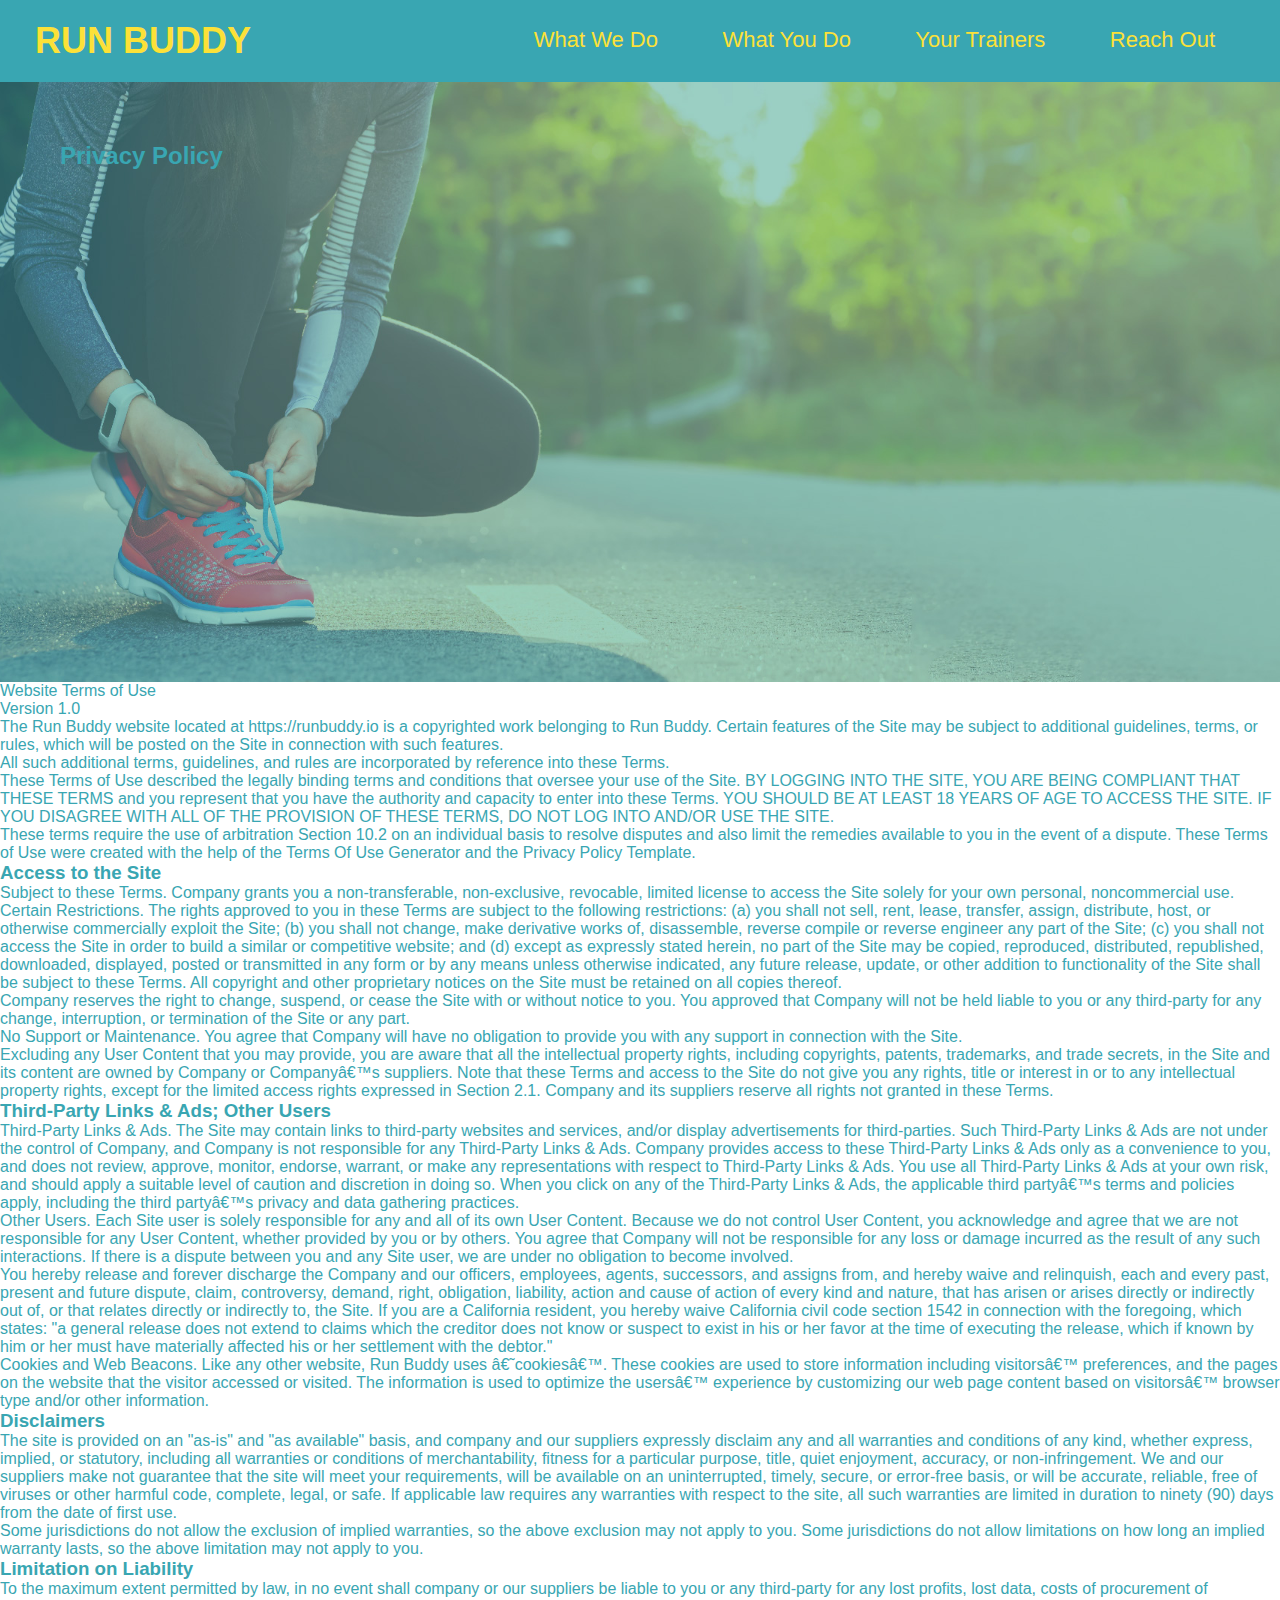
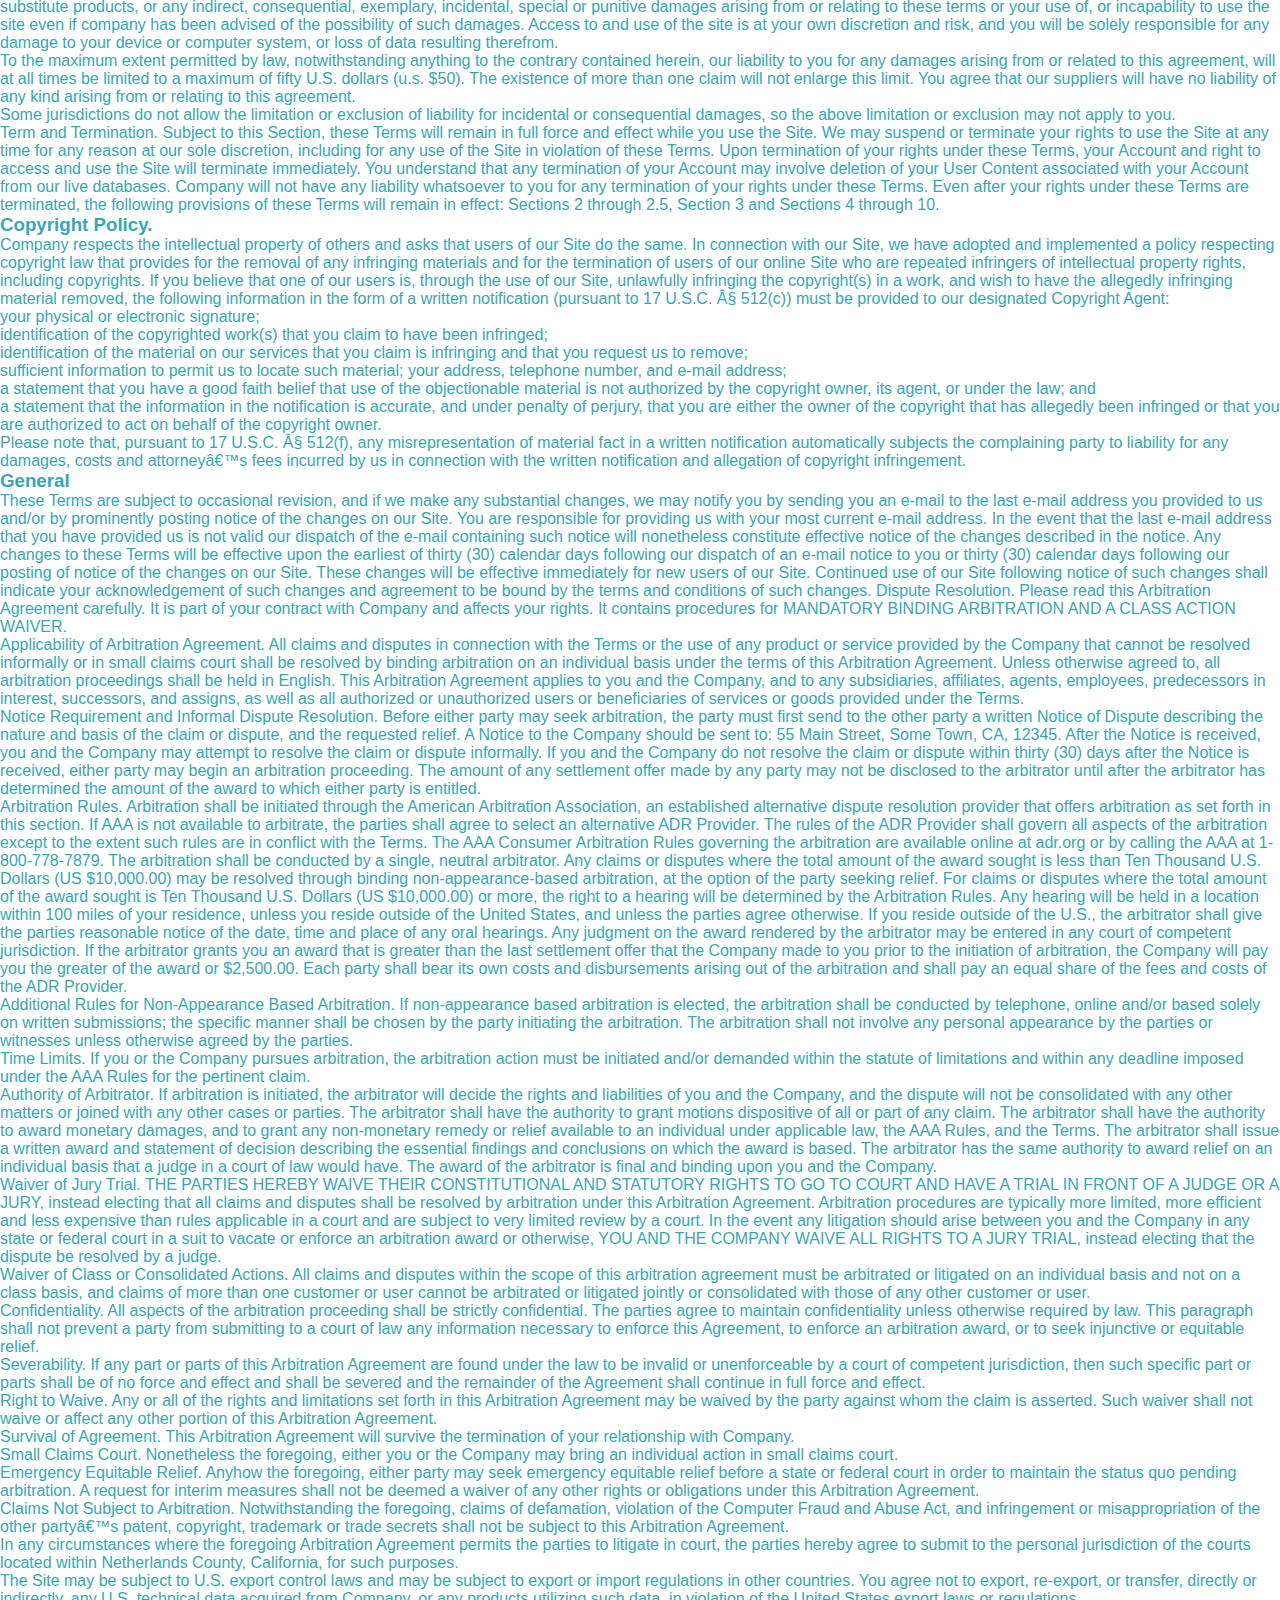
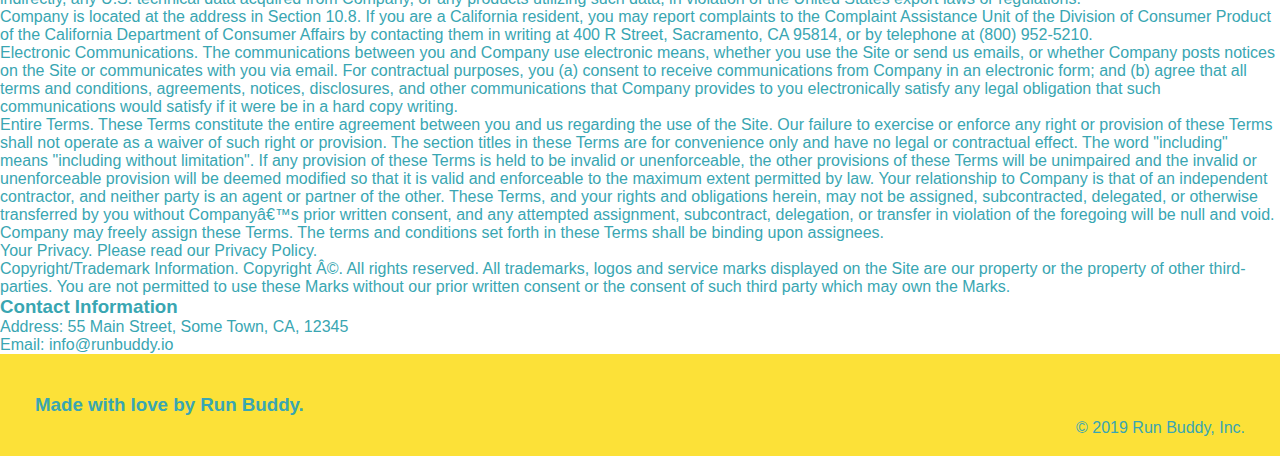
==== privacy-policy.html @ 22c60393 "privacy policy" ====
<!DOCTYPE html>
<html lang="en">
    <head>
        <meta charset="UTF-8" />
        <title>Privacy Policy - Run Buddy</title>
        <link rel="stylesheet" href="./assets/css/styles.css">
        <link rel="secondarystylesheet" href="./assets/css/secondary-styles.css">
    </head>
    
    <body>
        <header>
            <h1>
                RUN BUDDY
            </h1>
            <nav>
                <!-- unordered list item -->
                <ul>
                    <!-- list item element -->
                    <li>
                        <!-- anchor element-->
                        <a href="./index.html#what-we-do">What We Do</a>
                    </li>
                    <li>
                        <a href="./index.html#what-you-do">What You Do</a>
                    </li>
                    <li>
                        <a href="./index.html#your-trainers">Your Trainers</a>
                    </li>
                    <li>
                        <a href="./index.html#reach-out">Reach Out</a>
                    </li>
                </ul>
            </nav>
        </header>

        <section class="hero">
            <h2 class="page-title">
                Privacy Policy
            </h2>
         </section>

         <article class="secondary-content">
            <p>
                Website Terms of Use
              </p>
        
              <p>
                Version 1.0
              </p>
        
              <p>
                The Run Buddy website located at https://runbuddy.io is a copyrighted work belonging to Run Buddy. Certain
                features of the Site may be subject to additional guidelines, terms, or rules, which will be posted on the Site
                in connection with such features.
              </p>
        
              <p>
                All such additional terms, guidelines, and rules are incorporated by reference into these Terms.
              </p>
        
              <p>
                These Terms of Use described the legally binding terms and conditions that oversee your use of the Site. BY
                LOGGING INTO THE SITE, YOU ARE BEING COMPLIANT THAT THESE TERMS and you represent that you have the authority
                and capacity to enter into these Terms. YOU SHOULD BE AT LEAST 18 YEARS OF AGE TO ACCESS THE SITE. IF YOU
                DISAGREE WITH ALL OF THE PROVISION OF THESE TERMS, DO NOT LOG INTO AND/OR USE THE SITE.
              </p>
        
              <p>
                These terms require the use of arbitration Section 10.2 on an individual basis to resolve disputes and also
                limit the remedies available to you in the event of a dispute. These Terms of Use were created with the help of
                the Terms Of Use Generator and the Privacy Policy Template.
              </p>
        
              <h3>
                Access to the Site
              </h3>
        
              <p>
                Subject to these Terms. Company grants you a non-transferable, non-exclusive, revocable, limited license to
                access the Site solely for your own personal, noncommercial use.
              </p>
        
              <p>
                Certain Restrictions. The rights approved to you in these Terms are subject to the following restrictions: (a)
                you shall not sell, rent, lease, transfer, assign, distribute, host, or otherwise commercially exploit the Site;
                (b) you shall not change, make derivative works of, disassemble, reverse compile or reverse engineer any part of
                the Site; (c) you shall not access the Site in order to build a similar or competitive website; and (d) except
                as expressly stated herein, no part of the Site may be copied, reproduced, distributed, republished, downloaded,
                displayed, posted or transmitted in any form or by any means unless otherwise indicated, any future release,
                update, or other addition to functionality of the Site shall be subject to these Terms. All copyright and other
                proprietary notices on the Site must be retained on all copies thereof.
              </p>
        
              <p>
                Company reserves the right to change, suspend, or cease the Site with or without notice to you. You approved
                that Company will not be held liable to you or any third-party for any change, interruption, or termination of
                the Site or any part.
              </p>
        
              <p>
                No Support or Maintenance. You agree that Company will have no obligation to provide you with any support in
                connection with the Site.
              </p>
        
              <p>
                Excluding any User Content that you may provide, you are aware that all the intellectual property rights,
                including copyrights, patents, trademarks, and trade secrets, in the Site and its content are owned by Company
                or Companyâ€™s suppliers. Note that these Terms and access to the Site do not give you any rights, title or
                interest in or to any intellectual property rights, except for the limited access rights expressed in Section
                2.1. Company and its suppliers reserve all rights not granted in these Terms.
              </p>
        
              <h3>
                Third-Party Links & Ads; Other Users
              </h3>
        
              <p>
                Third-Party Links & Ads. The Site may contain links to third-party websites and services, and/or display
                advertisements for third-parties. Such Third-Party Links & Ads are not under the control of Company, and Company
                is not responsible for any Third-Party Links & Ads. Company provides access to these Third-Party Links & Ads
                only as a convenience to you, and does not review, approve, monitor, endorse, warrant, or make any
                representations with respect to Third-Party Links & Ads. You use all Third-Party Links & Ads at your own risk,
                and should apply a suitable level of caution and discretion in doing so. When you click on any of the
                Third-Party Links & Ads, the applicable third partyâ€™s terms and policies apply, including the third partyâ€™s
                privacy and data gathering practices.
              </p>
        
              <p>
                Other Users. Each Site user is solely responsible for any and all of its own User Content. Because we do not
                control User Content, you acknowledge and agree that we are not responsible for any User Content, whether
                provided by you or by others. You agree that Company will not be responsible for any loss or damage incurred as
                the result of any such interactions. If there is a dispute between you and any Site user, we are under no
                obligation to become involved.
              </p>
        
              <p>
                You hereby release and forever discharge the Company and our officers, employees, agents, successors, and
                assigns from, and hereby waive and relinquish, each and every past, present and future dispute, claim,
                controversy, demand, right, obligation, liability, action and cause of action of every kind and nature, that has
                arisen or arises directly or indirectly out of, or that relates directly or indirectly to, the Site. If you are
                a California resident, you hereby waive California civil code section 1542 in connection with the foregoing,
                which states: "a general release does not extend to claims which the creditor does not know or suspect to exist
                in his or her favor at the time of executing the release, which if known by him or her must have materially
                affected his or her settlement with the debtor."
              </p>
        
              <p>
                Cookies and Web Beacons. Like any other website, Run Buddy uses â€˜cookiesâ€™. These cookies are used to store
                information including visitorsâ€™ preferences, and the pages on the website that the visitor accessed or visited.
                The information is used to optimize the usersâ€™ experience by customizing our web page content based on visitorsâ€™
                browser type and/or other information.
              </p>
        
              <h3>
                Disclaimers
              </h3>
        
              <p>
                The site is provided on an "as-is" and "as available" basis, and company and our suppliers expressly disclaim
                any and all warranties and conditions of any kind, whether express, implied, or statutory, including all
                warranties or conditions of merchantability, fitness for a particular purpose, title, quiet enjoyment, accuracy,
                or non-infringement. We and our suppliers make not guarantee that the site will meet your requirements, will be
                available on an uninterrupted, timely, secure, or error-free basis, or will be accurate, reliable, free of
                viruses or other harmful code, complete, legal, or safe. If applicable law requires any warranties with respect
                to the site, all such warranties are limited in duration to ninety (90) days from the date of first use.
              </p>
        
              <p>
                Some jurisdictions do not allow the exclusion of implied warranties, so the above exclusion may not apply to
                you. Some jurisdictions do not allow limitations on how long an implied warranty lasts, so the above limitation
                may not apply to you.
              </p>
        
              <h3>
                Limitation on Liability
              </h3>
        
              <p>
                To the maximum extent permitted by law, in no event shall company or our suppliers be liable to you or any
                third-party for any lost profits, lost data, costs of procurement of substitute products, or any indirect,
                consequential, exemplary, incidental, special or punitive damages arising from or relating to these terms or
                your use of, or incapability to use the site even if company has been advised of the possibility of such
                damages. Access to and use of the site is at your own discretion and risk, and you will be solely responsible
                for any damage to your device or computer system, or loss of data resulting therefrom.
              </p>
        
              <p>
                To the maximum extent permitted by law, notwithstanding anything to the contrary contained herein, our liability
                to you for any damages arising from or related to this agreement, will at all times be limited to a maximum of
                fifty U.S. dollars (u.s. $50). The existence of more than one claim will not enlarge this limit. You agree that
                our suppliers will have no liability of any kind arising from or relating to this agreement.
              </p>
        
              <p>
                Some jurisdictions do not allow the limitation or exclusion of liability for incidental or consequential
                damages, so the above limitation or exclusion may not apply to you.
              </p>
        
              <p>
                Term and Termination. Subject to this Section, these Terms will remain in full force and effect while you use
                the Site. We may suspend or terminate your rights to use the Site at any time for any reason at our sole
                discretion, including for any use of the Site in violation of these Terms. Upon termination of your rights under
                these Terms, your Account and right to access and use the Site will terminate immediately. You understand that
                any termination of your Account may involve deletion of your User Content associated with your Account from our
                live databases. Company will not have any liability whatsoever to you for any termination of your rights under
                these Terms. Even after your rights under these Terms are terminated, the following provisions of these Terms
                will remain in effect: Sections 2 through 2.5, Section 3 and Sections 4 through 10.
              </p>
        
              <h3>
                Copyright Policy.
              </h3>
        
              <p>
                Company respects the intellectual property of others and asks that users of our Site do the same. In connection
                with our Site, we have adopted and implemented a policy respecting copyright law that provides for the removal
                of any infringing materials and for the termination of users of our online Site who are repeated infringers of
                intellectual property rights, including copyrights. If you believe that one of our users is, through the use of
                our Site, unlawfully infringing the copyright(s) in a work, and wish to have the allegedly infringing material
                removed, the following information in the form of a written notification (pursuant to 17 U.S.C. Â§ 512(c)) must
                be provided to our designated Copyright Agent:
              </p>
        
              <ul>
                <li>
                  your physical or electronic signature;
                </li>
                <li>
                  identification of the copyrighted work(s) that you claim to have been infringed;
                </li>
                <li>
                  identification of the material on our services that you claim is infringing and that you request us to remove;
                </li>
                <li>
                  sufficient information to permit us to locate such material; your address, telephone number, and e-mail
                  address;
                </li>
                <li>
                  a statement that you have a good faith belief that use of the objectionable material is not authorized by the
                  copyright owner, its agent, or under the law; and
                </li>
                <li>
                  a statement that the information in the notification is accurate, and under penalty of perjury, that you are
                  either the owner of the copyright that has allegedly been infringed or that you are authorized to act on
                  behalf of the copyright owner.
                </li>
              </ul>
        
              <p>
                Please note that, pursuant to 17 U.S.C. Â§ 512(f), any misrepresentation of material fact in a written
                notification automatically subjects the complaining party to liability for any damages, costs and attorneyâ€™s
                fees incurred by us in connection with the written notification and allegation of copyright infringement.
              </p>
        
              <h3>
                General
              </h3>
        
              <p>
                These Terms are subject to occasional revision, and if we make any substantial changes, we may notify you by
                sending you an e-mail to the last e-mail address you provided to us and/or by prominently posting notice of the
                changes on our Site. You are responsible for providing us with your most current e-mail address. In the event
                that the last e-mail address that you have provided us is not valid our dispatch of the e-mail containing such
                notice will nonetheless constitute effective notice of the changes described in the notice. Any changes to these
                Terms will be effective upon the earliest of thirty (30) calendar days following our dispatch of an e-mail
                notice to you or thirty (30) calendar days following our posting of notice of the changes on our Site. These
                changes will be effective immediately for new users of our Site. Continued use of our Site following notice of
                such changes shall indicate your acknowledgement of such changes and agreement to be bound by the terms and
                conditions of such changes. Dispute Resolution. Please read this Arbitration Agreement carefully. It is part of
                your contract with Company and affects your rights. It contains procedures for MANDATORY BINDING ARBITRATION AND
                A CLASS ACTION WAIVER.
              </p>
        
              <p>
                Applicability of Arbitration Agreement. All claims and disputes in connection with the Terms or the use of any
                product or service provided by the Company that cannot be resolved informally or in small claims court shall be
                resolved by binding arbitration on an individual basis under the terms of this Arbitration Agreement. Unless
                otherwise agreed to, all arbitration proceedings shall be held in English. This Arbitration Agreement applies to
                you and the Company, and to any subsidiaries, affiliates, agents, employees, predecessors in interest,
                successors, and assigns, as well as all authorized or unauthorized users or beneficiaries of services or goods
                provided under the Terms.
              </p>
        
              <p>
                Notice Requirement and Informal Dispute Resolution. Before either party may seek arbitration, the party must
                first send to the other party a written Notice of Dispute describing the nature and basis of the claim or
                dispute, and the requested relief. A Notice to the Company should be sent to: 55 Main Street, Some Town, CA,
                12345. After the Notice is received, you and the Company may attempt to resolve the claim or dispute informally.
                If you and the Company do not resolve the claim or dispute within thirty (30) days after the Notice is received,
                either party may begin an arbitration proceeding. The amount of any settlement offer made by any party may not
                be disclosed to the arbitrator until after the arbitrator has determined the amount of the award to which either
                party is entitled.
              </p>
        
              <p>
                Arbitration Rules. Arbitration shall be initiated through the American Arbitration Association, an established
                alternative dispute resolution provider that offers arbitration as set forth in this section. If AAA is not
                available to arbitrate, the parties shall agree to select an alternative ADR Provider. The rules of the ADR
                Provider shall govern all aspects of the arbitration except to the extent such rules are in conflict with the
                Terms. The AAA Consumer Arbitration Rules governing the arbitration are available online at adr.org or by
                calling the AAA at 1-800-778-7879. The arbitration shall be conducted by a single, neutral arbitrator. Any
                claims or disputes where the total amount of the award sought is less than Ten Thousand U.S. Dollars (US
                $10,000.00) may be resolved through binding non-appearance-based arbitration, at the option of the party seeking
                relief. For claims or disputes where the total amount of the award sought is Ten Thousand U.S. Dollars (US
                $10,000.00) or more, the right to a hearing will be determined by the Arbitration Rules. Any hearing will be
                held in a location within 100 miles of your residence, unless you reside outside of the United States, and
                unless the parties agree otherwise. If you reside outside of the U.S., the arbitrator shall give the parties
                reasonable notice of the date, time and place of any oral hearings. Any judgment on the award rendered by the
                arbitrator may be entered in any court of competent jurisdiction. If the arbitrator grants you an award that is
                greater than the last settlement offer that the Company made to you prior to the initiation of arbitration, the
                Company will pay you the greater of the award or $2,500.00. Each party shall bear its own costs and
                disbursements arising out of the arbitration and shall pay an equal share of the fees and costs of the ADR
                Provider.
              </p>
        
              <p>
                Additional Rules for Non-Appearance Based Arbitration. If non-appearance based arbitration is elected, the
                arbitration shall be conducted by telephone, online and/or based solely on written submissions; the specific
                manner shall be chosen by the party initiating the arbitration. The arbitration shall not involve any personal
                appearance by the parties or witnesses unless otherwise agreed by the parties.
              </p>
        
              <p>
                Time Limits. If you or the Company pursues arbitration, the arbitration action must be initiated and/or demanded
                within the statute of limitations and within any deadline imposed under the AAA Rules for the pertinent claim.
              </p>
        
              <p>
                Authority of Arbitrator. If arbitration is initiated, the arbitrator will decide the rights and liabilities of
                you and the Company, and the dispute will not be consolidated with any other matters or joined with any other
                cases or parties. The arbitrator shall have the authority to grant motions dispositive of all or part of any
                claim. The arbitrator shall have the authority to award monetary damages, and to grant any non-monetary remedy
                or relief available to an individual under applicable law, the AAA Rules, and the Terms. The arbitrator shall
                issue a written award and statement of decision describing the essential findings and conclusions on which the
                award is based. The arbitrator has the same authority to award relief on an individual basis that a judge in a
                court of law would have. The award of the arbitrator is final and binding upon you and the Company.
              </p>
        
              <p>
                Waiver of Jury Trial. THE PARTIES HEREBY WAIVE THEIR CONSTITUTIONAL AND STATUTORY RIGHTS TO GO TO COURT AND HAVE
                A TRIAL IN FRONT OF A JUDGE OR A JURY, instead electing that all claims and disputes shall be resolved by
                arbitration under this Arbitration Agreement. Arbitration procedures are typically more limited, more efficient
                and less expensive than rules applicable in a court and are subject to very limited review by a court. In the
                event any litigation should arise between you and the Company in any state or federal court in a suit to vacate
                or enforce an arbitration award or otherwise, YOU AND THE COMPANY WAIVE ALL RIGHTS TO A JURY TRIAL, instead
                electing that the dispute be resolved by a judge.
              </p>
        
              <p>
                Waiver of Class or Consolidated Actions. All claims and disputes within the scope of this arbitration agreement
                must be arbitrated or litigated on an individual basis and not on a class basis, and claims of more than one
                customer or user cannot be arbitrated or litigated jointly or consolidated with those of any other customer or
                user.
              </p>
        
              <p>
                Confidentiality. All aspects of the arbitration proceeding shall be strictly confidential. The parties agree to
                maintain confidentiality unless otherwise required by law. This paragraph shall not prevent a party from
                submitting to a court of law any information necessary to enforce this Agreement, to enforce an arbitration
                award, or to seek injunctive or equitable relief.
              </p>
        
              <p>
                Severability. If any part or parts of this Arbitration Agreement are found under the law to be invalid or
                unenforceable by a court of competent jurisdiction, then such specific part or parts shall be of no force and
                effect and shall be severed and the remainder of the Agreement shall continue in full force and effect.
              </p>
        
              <p>
                Right to Waive. Any or all of the rights and limitations set forth in this Arbitration Agreement may be waived
                by the party against whom the claim is asserted. Such waiver shall not waive or affect any other portion of this
                Arbitration Agreement.
              </p>
        
              <p>
                Survival of Agreement. This Arbitration Agreement will survive the termination of your relationship with
                Company.
              </p>
        
              <p>
                Small Claims Court. Nonetheless the foregoing, either you or the Company may bring an individual action in small
                claims court.
              </p>
        
              <p>
                Emergency Equitable Relief. Anyhow the foregoing, either party may seek emergency equitable relief before a
                state or federal court in order to maintain the status quo pending arbitration. A request for interim measures
                shall not be deemed a waiver of any other rights or obligations under this Arbitration Agreement.
              </p>
        
              <p>
                Claims Not Subject to Arbitration. Notwithstanding the foregoing, claims of defamation, violation of the
                Computer Fraud and Abuse Act, and infringement or misappropriation of the other partyâ€™s patent, copyright,
                trademark or trade secrets shall not be subject to this Arbitration Agreement.
              </p>
        
              <p>
                In any circumstances where the foregoing Arbitration Agreement permits the parties to litigate in court, the
                parties hereby agree to submit to the personal jurisdiction of the courts located within Netherlands County,
                California, for such purposes.
              </p>
        
              <p>
                The Site may be subject to U.S. export control laws and may be subject to export or import regulations in other
                countries. You agree not to export, re-export, or transfer, directly or indirectly, any U.S. technical data
                acquired from Company, or any products utilizing such data, in violation of the United States export laws or
                regulations.
              </p>
        
              <p>
                Company is located at the address in Section 10.8. If you are a California resident, you may report complaints
                to the Complaint Assistance Unit of the Division of Consumer Product of the California Department of Consumer
                Affairs by contacting them in writing at 400 R Street, Sacramento, CA 95814, or by telephone at (800) 952-5210.
              </p>
        
              <p>
                Electronic Communications. The communications between you and Company use electronic means, whether you use the
                Site or send us emails, or whether Company posts notices on the Site or communicates with you via email. For
                contractual purposes, you (a) consent to receive communications from Company in an electronic form; and (b)
                agree that all terms and conditions, agreements, notices, disclosures, and other communications that Company
                provides to you electronically satisfy any legal obligation that such communications would satisfy if it were be
                in a hard copy writing.
              </p>
        
              <p>
                Entire Terms. These Terms constitute the entire agreement between you and us regarding the use of the Site. Our
                failure to exercise or enforce any right or provision of these Terms shall not operate as a waiver of such right
                or provision. The section titles in these Terms are for convenience only and have no legal or contractual
                effect. The word "including" means "including without limitation". If any provision of these Terms is held to be
                invalid or unenforceable, the other provisions of these Terms will be unimpaired and the invalid or
                unenforceable provision will be deemed modified so that it is valid and enforceable to the maximum extent
                permitted by law. Your relationship to Company is that of an independent contractor, and neither party is an
                agent or partner of the other. These Terms, and your rights and obligations herein, may not be assigned,
                subcontracted, delegated, or otherwise transferred by you without Companyâ€™s prior written consent, and any
                attempted assignment, subcontract, delegation, or transfer in violation of the foregoing will be null and void.
                Company may freely assign these Terms. The terms and conditions set forth in these Terms shall be binding upon
                assignees.
              </p>
        
              <p>
                Your Privacy. Please read our Privacy Policy.
              </p>
        
              <p>
                Copyright/Trademark Information. Copyright Â©. All rights reserved. All trademarks, logos and service marks
                displayed on the Site are our property or the property of other third-parties. You are not permitted to use
                these Marks without our prior written consent or the consent of such third party which may own the Marks.
              </p>
        
              <h3>
                Contact Information
              </h3>
        
              <p>
                Address: 55 Main Street, Some Town, CA, 12345
              </p>
        
              <p>
                Email: info@runbuddy.io
              </p>
        </article>

        <footer>
            <h3> Made with love by Run Buddy.</h3>
                <div>
                    &copy; 2019 Run Buddy, Inc.
                </div>
        </footer>

    </body>
</html>
---- assets/css/styles.css ----
* {
    margin: 0;
    padding: 0;
    box-sizing: border-box;
}

body {
    color: #39a6b2;
    font-family: Helvetica, Arial, sans-serif;
}
header {
    padding: 20px 35px;
    background-color: #39a6b2;
}
header h1 {
    font-weight: bold;
    font-size: 36px;
    color: #fce138;
    margin: 0;
    display: inline;
}

header a {
    text-decoration: none;
    color: #fce138;
}

header nav {
    float: right;
    margin: 7px 0;
}

header nav ul li {
    display: inline;
}

header nav ul li a {
    margin: 0 30px;
    font-weight: lighter;
    font-size: 22px;
}

footer {
    background: #fce138;
    width: 100%;
    padding: 40px 35px;
}

footer h2 {
    display: inline;
    color: #024e76;
    font-size: 30px;
    margin: 0;
}
footer div {
    float: right;
    line-height: 1.5;
    text-align: right;
}

footer a {
    color: #024e76;
}

section {
    padding: 60px;
}

/* Hero Style Start */
.hero {
    background-image: url("../images/hero-bg.jpeg");
    height: 600px;
    background-size: cover;
    background-position: center;
    position: relative;
}
/* Hero Style End */

.hero-form {
    background-color: #fce138;
    padding: 20px;
    width: 500px;
    color:#024e76;
    border: solid 3px #024e76;
    position: absolute;
    bottom: 120px;
    right: 140px;
}

section h3 {
    font-size: larger;
    margin: 0px;
}

.hero-form p {
    margin: 5 px 0 15 px 0;  
}

.form-input {
    border: 1px solid #024e76;
    display: block;
    padding: 7px 15px;
    font-size: 16px;
    color: #024e76;
    width: 100%;
    margin-bottom: 15px;
}

.hero-form label {
    margin: 0 5px;
}

.hero-form button {
    color: #fce138;
    background-color: #024e76;
    border: none;
    padding: 10px 20px;
    font-size: 16px;
  }

  .intro {
      text-align: center;
  }

  .intro p {
    line-height: 1.7;
    color: #39a6b2;
    width: 80%;
    font-size: 20px;
    margin: 0 auto;
  }

  .steps {
      text-align: center;
      background: #fce138;
  }
    
  .section-title {
    font-size: 55px;
    color: #024e76;
    margin-bottom: 35px;
    padding: 0 100px 20px 100px;
    display: inline-block;
    border-bottom: 3px solid;
  }
  
  .primary-border {
    border-color: #fce138;
  }
  
  .secondary-border {
    border-color: #39a6b2;
  }

  .steps div {
    margin-bottom: 80px;
  }
  
  .steps img {
    width: 15%;
    margin: 10px 0;
  }
  
  .steps h3 {
    color: #024e76;
    font-size: 46px;
    margin-top: 10px;
  }
  
  .steps p {
    color: #39a6b2;
    font-size: 23px;
  }

  .steps span {
      font-size: 38px;
  }

  .trainers {
      text-align: center;
      overflow: auto;
  }

  .trainer {
    width: 900px;
    margin: 0 auto 30px auto;
    background: #024e76;
    color: #fce138;
    overflow: auto;
  }

  .trainer img {
      width: 35%;
      float: left;
      overflow: auto;
  }

  .trainer-bio {
      padding: 35px;
      float: left;
      width: 65%;
      overflow: auto;
  }

  .text-left {
      text-align: left;
  }

  .text-right {
      text-align: right;
  }

  .trainer-bio h3 {
    font-size: 32px;
    margin-bottom: 8px;
  }
  
  .trainer-bio h4 {
    font-weight: lighter;
    font-size: 26px;
    margin-bottom: 25px;
  }
  
  .trainer-bio p {
    font-size: 17px;
    line-height: 1.3;
  }

  .contact {
      background-color: #024e76;
      text-align: center;
  }

  .contact h2 {
      color: #fce138;
  }

  .contact-info div {
      width: 410px;
      display: inline-block;
      vertical-align: top;
      text-align: left;
      margin: 30 px 0 0 60px;
      color: white;
  }

  .contact-info h3 {
    color: #fce138;
    font-size: 32px;
  }
  
  .contact-info p, .contact-info address {
    margin: 20px 0;
    line-height: 1.5;
    font-size: 20px;
    font-style: normal;
  }
  
  .contact-info a {
    color: #fce138;
  }

  .contact-info iframe {
    width: 400px;
    height: 400px;
  }
---- assets/css/secondary-styles.css ----
.hero {
    background-position: bottom;
    height: auto;
    text-align: center;
    margin-bottom: 40px;
  }

  .page-title {
      color: #fce138;
      padding: 0 80px 15px 80px;
  }

  .page-title h2 {
      display: inline-block;
      border-bottom: 4px solid #fce138;
      font-weight: normal;
      font-size: 42px;
      font-style: italic;
  }
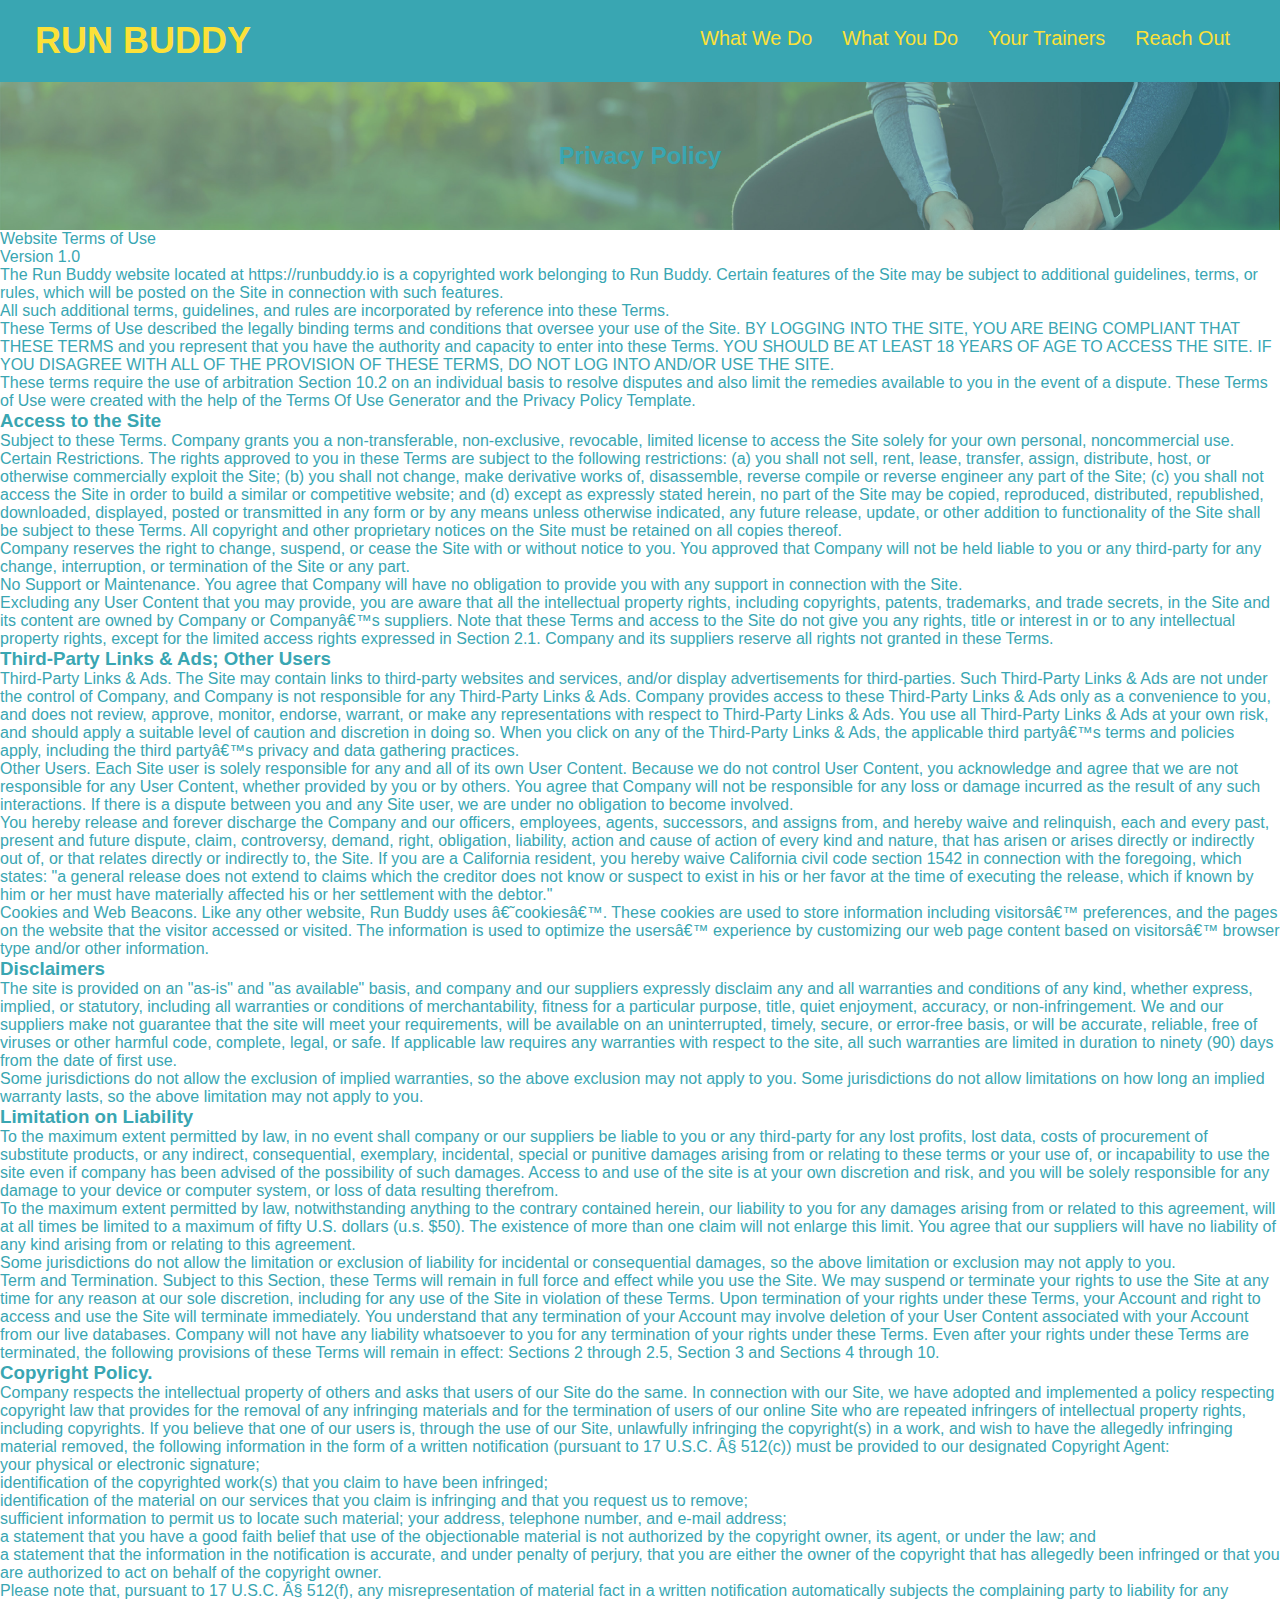
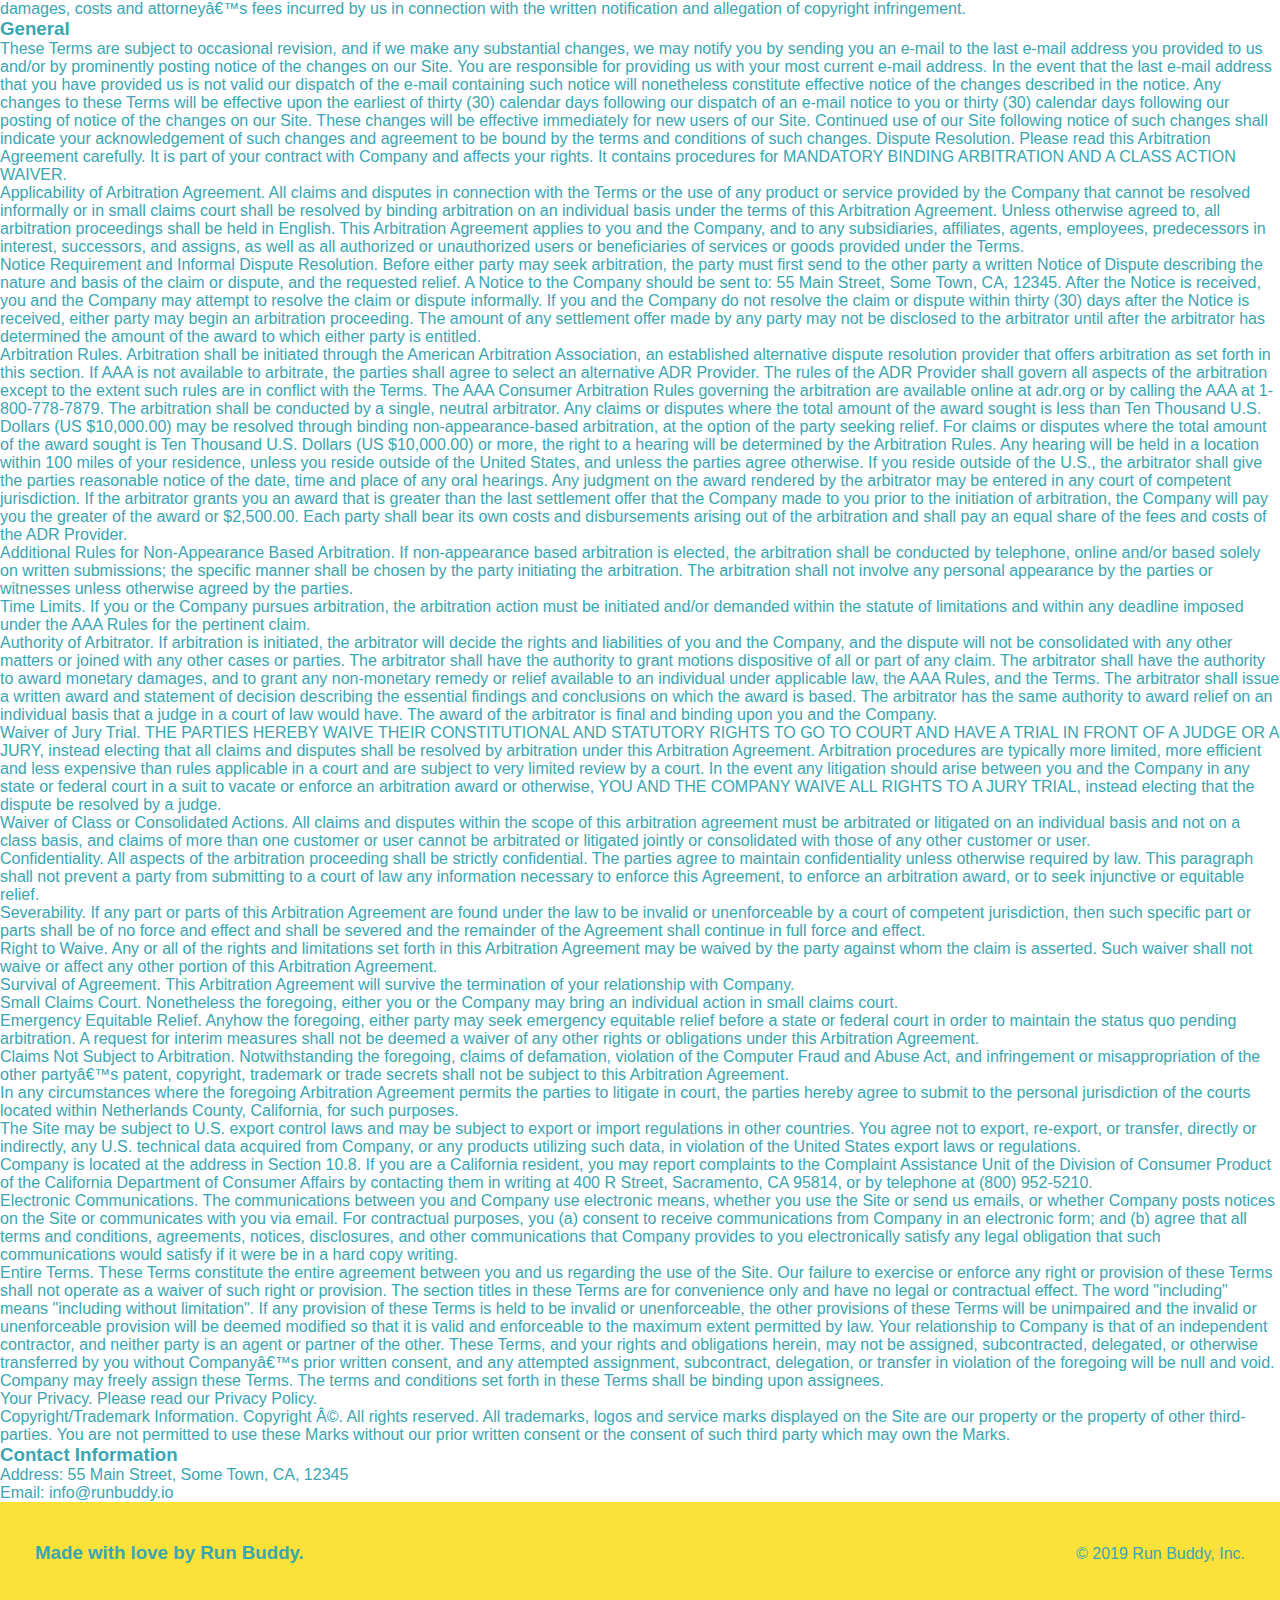
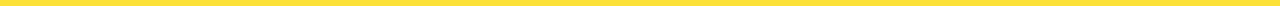
==== commit 115bc6e0: "placing media queries" ====
--- a/privacy-policy.html
+++ b/privacy-policy.html
@@ -5,6 +5,7 @@
         <title>Privacy Policy - Run Buddy</title>
         <link rel="stylesheet" href="./assets/css/styles.css">
         <link rel="secondarystylesheet" href="./assets/css/secondary-styles.css">
+        <meta name="viewport" content="width=device-width, initial-scale=1.0" />
     </head>
     
     <body>
--- a/assets/css/styles.css
+++ b/assets/css/styles.css
@@ -11,13 +11,15 @@
 header {
     padding: 20px 35px;
     background-color: #39a6b2;
+    display: flex;
+    justify-content: space-between;
+    flex-wrap: wrap;
 }
 header h1 {
     font-weight: bold;
     font-size: 36px;
     color: #fce138;
     margin: 0;
-    display: inline;
 }
 
 header a {
@@ -26,34 +28,38 @@
 }
 
 header nav {
-    float: right;
     margin: 7px 0;
 }
 
-header nav ul li {
-    display: inline;
+header nav ul {
+  display: flex;
+  flex-wrap: wrap;
+  justify-content: space-between;
+  align-items: center;
+  list-style: none;
 }
 
 header nav ul li a {
-    margin: 0 30px;
+    padding: 10px 15px;
     font-weight: lighter;
-    font-size: 22px;
+    font-size: 1.55vw;
 }
 
 footer {
     background: #fce138;
     width: 100%;
     padding: 40px 35px;
+    display: flex;
+    justify-content: space-between;
+    flex-wrap: wrap;
 }
 
 footer h2 {
-    display: inline;
     color: #024e76;
     font-size: 30px;
     margin: 0;
 }
 footer div {
-    float: right;
     line-height: 1.5;
     text-align: right;
 }
@@ -69,22 +75,37 @@
 /* Hero Style Start */
 .hero {
     background-image: url("../images/hero-bg.jpeg");
-    height: 600px;
     background-size: cover;
     background-position: center;
-    position: relative;
+    display: flex;
+    justify-content: center;
+    flex-wrap: wrap;
+    align-items: flex-start;
 }
 /* Hero Style End */
 
 .hero-form {
     background-color: #fce138;
     padding: 20px;
-    width: 500px;
     color:#024e76;
     border: solid 3px #024e76;
-    position: absolute;
-    bottom: 120px;
-    right: 140px;
+    width: 40%;
+    margin: 3.5%;
+}
+
+.hero-cta {
+  width: 35%;
+  text-align: right;
+  margin: 3.5%;
+  color: #fff;
+  font-size: 18px;
+  line-height: 1.2;
+}
+
+.hero-cta h2 {
+  font-style: italic;
+  font-size: 55px;
+  color: #fce138;
 }
 
 section h3 {
@@ -116,10 +137,6 @@
     border: none;
     padding: 10px 20px;
     font-size: 16px;
-  }
-
-  .intro {
-      text-align: center;
   }
 
   .intro p {
@@ -128,20 +145,21 @@
     width: 80%;
     font-size: 20px;
     margin: 0 auto;
+    text-align: center;
   }
 
   .steps {
-      text-align: center;
       background: #fce138;
   }
     
   .section-title {
-    font-size: 55px;
-    color: #024e76;
-    margin-bottom: 35px;
-    padding: 0 100px 20px 100px;
-    display: inline-block;
+    font-size: 48px;
+    color: #024e76;
     border-bottom: 3px solid;
+    width: 50%;
+    padding-bottom: 20px;
+    text-align: center;
+    margin: 0 auto 35px auto;
   }
   
   .primary-border {
@@ -151,55 +169,79 @@
   .secondary-border {
     border-color: #39a6b2;
   }
-
-  .steps div {
-    margin-bottom: 80px;
-  }
-  
-  .steps img {
-    width: 15%;
-    margin: 10px 0;
-  }
-  
-  .steps h3 {
+  
+  .step h3 {
     color: #024e76;
     font-size: 46px;
-    margin-top: 10px;
-  }
-  
-  .steps p {
+    flex: 1 30%;
+  }
+
+  .step-info {
+    flex: 2 70%;
+    display: flex;
+    flex-wrap: wrap;
+    align-items: center;
+  }
+  
+  .step-text p {
     color: #39a6b2;
-    font-size: 23px;
-  }
-
-  .steps span {
-      font-size: 38px;
+    font-size: 18px;
+  }
+
+  .step-text h4 {
+    font-size: 26px;
+    line-height: 1.5;
+    color: #024e76;
+  }
+
+  .step-img {
+    flex: 1 12%;
+    margin-right: 20px;
+  }
+
+  .step-text {
+    flex: 12;
+  }
+
+  .step-img img {
+    max-width: 100%;
+  }
+
+  .step {
+    margin: 50px auto;
+    padding-bottom: 50px;
+    width: 80%;
+    border-bottom: 1px solid #39a6b2;
+    display: flex;
+    flex-wrap: wrap;
+    align-items: center;
+    justify-content: space-between;
   }
 
   .trainers {
-      text-align: center;
+    width: 100%;
+    margin: 0 auto;
+    display: flex;
+    flex-wrap: wrap;
+    justify-content: space-around;
+  }
+
+  .trainer {
+    margin: 20px;
+    background: #024e76;
+    color: #fce138;
+    flex: 1;
+  }
+
+  .trainer img {
+      width: 100%;
       overflow: auto;
   }
 
-  .trainer {
-    width: 900px;
-    margin: 0 auto 30px auto;
-    background: #024e76;
-    color: #fce138;
-    overflow: auto;
-  }
-
-  .trainer img {
-      width: 35%;
-      float: left;
+  .trainer-bio {
+      padding: 25px;
       overflow: auto;
-  }
-
-  .trainer-bio {
-      padding: 35px;
-      float: left;
-      width: 65%;
-      overflow: auto;
+      line-height: 1.3;
   }
 
   .text-left {
@@ -211,24 +253,21 @@
   }
 
   .trainer-bio h3 {
-    font-size: 32px;
-    margin-bottom: 8px;
+    font-size: 28px;
   }
   
   .trainer-bio h4 {
     font-weight: lighter;
-    font-size: 26px;
-    margin-bottom: 25px;
+    font-size: 22px;
+    margin-bottom: 15px;
   }
   
   .trainer-bio p {
     font-size: 17px;
-    line-height: 1.3;
   }
 
   .contact {
       background-color: #024e76;
-      text-align: center;
   }
 
   .contact h2 {
@@ -236,32 +275,77 @@
   }
 
   .contact-info div {
-      width: 410px;
-      display: inline-block;
-      vertical-align: top;
-      text-align: left;
-      margin: 30 px 0 0 60px;
       color: white;
   }
 
   .contact-info h3 {
     color: #fce138;
     font-size: 32px;
+  }
+
+  .contact-info {
+    display: flex;
+    justify-content: space-between;
+    flex-wrap: wrap;
   }
   
   .contact-info p, .contact-info address {
     margin: 20px 0;
     line-height: 1.5;
-    font-size: 20px;
+    font-size: 16px;
     font-style: normal;
   }
+
+  .contact-form input, .contact-form textarea {
+    border: 1px solid #024e76;
+    display: block;
+    padding: 7px 15px;
+    font-size: 16px;
+    color: #024e76;
+    width: 100%;
+    margin-bottom: 15px;
+    margin-top: 5px;
+  }
+
+  .contact-form button {
+    width: 100%;
+    border: none;
+    background: #fce138;
+    color: #024e76;
+    text-align: center;
+    padding: 15px 0;
+    font-size: 16px;
+  }
   
   .contact-info a {
     color: #fce138;
   }
 
   .contact-info iframe {
-    width: 400px;
     height: 400px;
   }
-  +
+  .contact-info > * {
+    flex: 1;
+    margin: 15px;
+  }
+
+  .flex-row {
+    display: flex;
+  }
+  
+  /* MEDIA QUERY SECTION */
+  @media screen and (max-width: 980px) {
+
+    
+  }
+
+  @media screen and (max-width: 768px) {
+
+
+  }
+
+  @media screen and (max-width: 575px) {
+   
+  
+  }